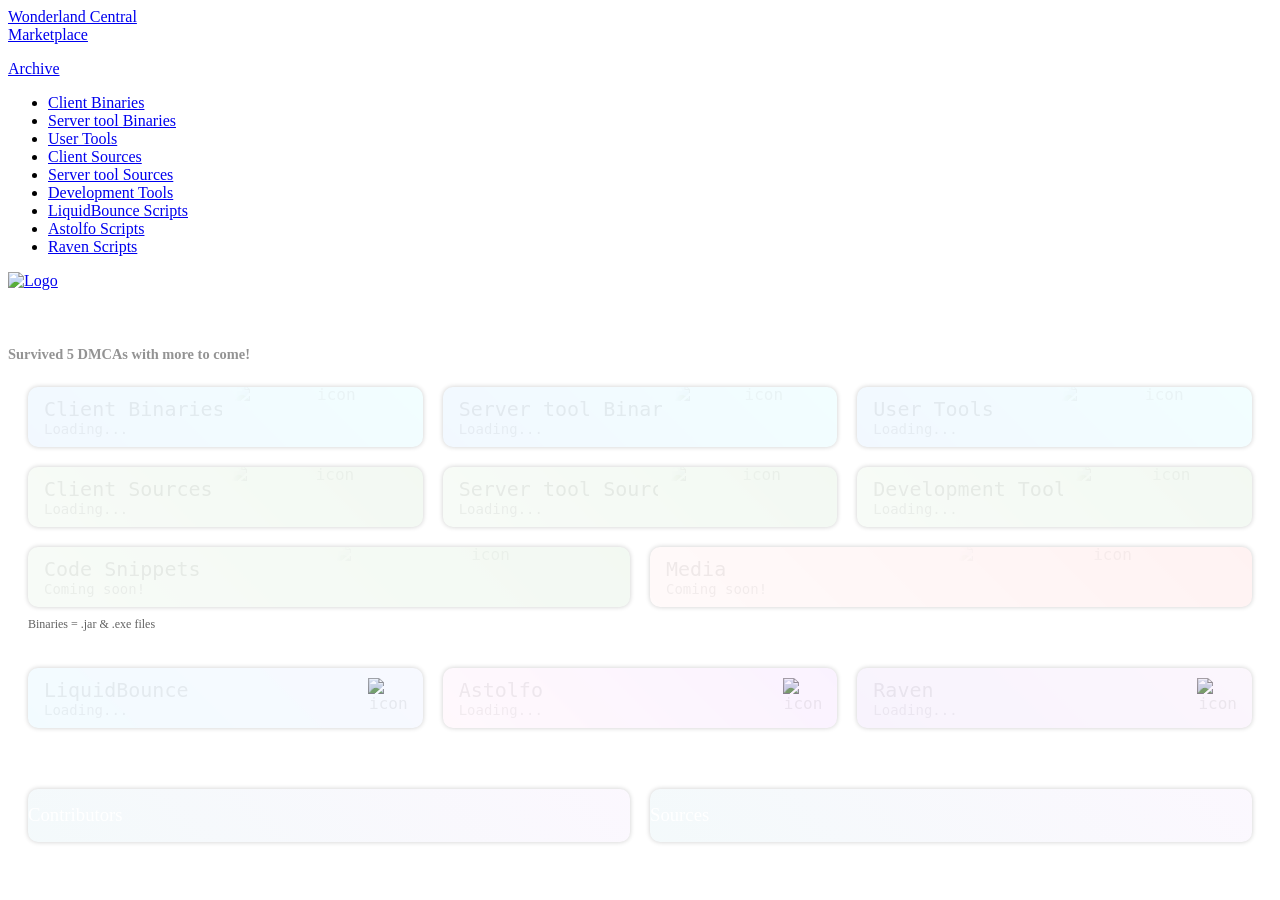
==== archive.html @ d90731f5 "Added explanation of what "binaries" are" ====
<!DOCTYPE html>
<html lang="en">
<head>
    <meta charset="UTF-8"/>
    <meta name="viewport" content="width=device-width, initial-scale=1.0"/>
    <title>Wonderland Central</title>
    <meta content="Wonderland Central" property="og:title"/>
    <meta content="Wonderland is the #1 place for all your Minecraft utilities" property="og:description"/>
    <meta content="https://wonderlandlibrary.github.io" property="og:url"/>
    <meta content="https://wonderlandlibrary.github.io/icons/wonderland_big.png" property="og:image"/>
    <link rel="icon" href="https://wonderlandlibrary.github.io/icons/wonderland_tiiiiny.ico" type="image/x-icon">
    <meta content="#43B581" data-react-helmet="true" name="theme-color"/>
    <link rel="preconnect" href="https://fonts.googleapis.com">
    <link rel="preconnect" href="https://fonts.gstatic.com" crossorigin>
    <link href="https://fonts.googleapis.com/css2?family=Roboto:ital,wght@0,100..900;1,100..900&display=swap"
          rel=" stylesheet">
    <link rel="stylesheet" href="css/base.css"/>
    <link rel="stylesheet" href="css/background.css"/>
    <link rel="stylesheet" href="css/archive.css"/>
</head>
<body>

<div class="wave"></div>
<div class="wave"></div>
<div class="wave"></div>

<div class="bg">
    <div class="page-bg"></div>

    <div class="animation-wrapper">
        <div class="particle particle-1"></div>
        <div class="particle particle-2"></div>
        <div class="particle particle-3"></div>
        <div class="particle particle-4"></div>
    </div>
</div>

<header>
    <div class="left-section">
        <a class="site-name" href="/">Wonderland Central</a>
        <nav class="top-nav">
            <div class="dropdown">
                <a href="#">Marketplace</a>
                <ul class="dropdown-menu" id="client-dropdown"></ul>
            </div>
            <div class="dropdown">
                <a href="#">Archive</a>
                <ul class="dropdown-menu" id="archive-dropdown"></ul>
            </div>
        </nav>
    </div>
    <a href="discord.html">
        <img src="icons/discord.webp" alt="Logo" class="logo"/>
    </a>
</header>


<div class="window-wrapper">
    <main class="window" id="archive">
        <h2 class="section-header">Archive</h2>
        <h3 class="section-description">Survived 5 DMCAs with more to come!</h3>
        <div class="button-grid by3" id="button-grid-main"></div>
        <div class="button-grid by2" id="button-grid-secondary"></div>
        <p class="footer">Binaries = .jar & .exe files</p>

        <h3 class="sub-header">Scripts</h3>
        <div class="button-grid by3" id="button-grid-scripts"></div>

        <h3 class="sub-header">Credits</h3>

        <div class="credits">
            <div class="credit-box">
                <h3 class="credit-header">Contributors</h3>
                <p id="contributors"></p>
            </div>

            <div class="credit-box">
                <h3 class="credit-header">Sources</h3>
                <p id="sources"></p>
            </div>
        </div>
    </main>
</div>

</body>
<script src="js/credits.js"></script>
<script src="js/marketplace.js"></script>
<script src="js/archive.js"></script>
</html>
---- css/archive.css ----
.window {
  width: min(100%, 1635px);
}

.section-header {
  font-size: 1.8rem;
  font-weight: 600;
  color: #fff;
  padding-bottom: 8px;
  margin-top: 15px;
  margin-bottom: 0;
}

.section-description {
  font-size: 0.9rem;
  color: #939393;
  margin-top: 0;
}

.sub-header {
  font-size: 1.4rem;
  font-weight: 400;
  color: #fff;
  margin-top: 15px;
  margin-bottom: 0;
}

.by2 {
  grid-template-columns: repeat(2, minmax(0, 1fr));
}

.by3 {
  grid-template-columns: repeat(3, minmax(0, 1fr));
}

.button-grid {
  display: grid;

  grid-gap: 20px;
  padding: 10px 20px;

  flex-wrap: wrap;
  box-sizing: border-box;

  width: calc(100%);
}

.button-grid a {
  display: flex;
  align-items: center;
  justify-content: space-between;

  width: 100%;
  height: 60px;
  box-sizing: border-box;

  text-decoration: none;
}

.button-grid button {
  position: relative;

  display: flex;
  align-items: center;
  justify-content: space-between;

  font-family: "JetBrains Mono", monospace;

  width: 100%;
  height: 100%;
  box-sizing: border-box;
  font-size: 16px;
  cursor: pointer;
  overflow: hidden;

  color: #eee;
  border: none;
  border-radius: 10px;
  background: transparent;
  transition: background-color 0.2s ease;
  box-shadow: 0 0 5px rgba(0, 0, 0, 0.2);
}

.button-background {
  position: absolute;
  top: 0;
  left: 0;
  width: 100%;
  height: 100%;

  z-index: 2;
  filter: opacity(0.05);
}

.button-background.sources {
  background: linear-gradient(45deg, rgb(101, 175, 98), rgb(3, 134, 0));
}

.button-background.binaries {
  background: linear-gradient(45deg, rgb(0, 119, 255), rgb(0, 234, 255));
}

.button-background.tools {
  background: linear-gradient(45deg, rgb(255, 255, 255), rgb(133, 133, 133));
}

.button-background.media {
  background: linear-gradient(45deg, rgb(255, 147, 147), rgb(255, 0, 0));
}

.button-background.liquidbounce {
  background: linear-gradient(45deg, rgb(0, 178, 255), rgb(100, 126, 255));
}

.button-background.astolfo {
  background: linear-gradient(45deg, rgb(255, 125, 203), rgb(161, 0, 255));
}

.button-background.raven {
  background: linear-gradient(45deg, rgb(115, 20, 224), rgb(183, 70, 205));
}

.button-grid button:hover {
  background-color: #333333;
}

.button-text {
  display: flex;
  flex-direction: column;
  text-align: left;
  text-wrap: nowrap;
  overflow: hidden;
}

.button-text .label-main {
  font-size: 20px;
  margin-left: 10px;
}

.button-text .label-sub {
  font-size: 14px;
  opacity: 0.8;
  margin-left: 10px;
}

@media (max-width: 610px) {
  .button-text .label-sub {
    display: none;
    text-wrap: wrap;
  }
  .button-text .label-main {
    text-wrap: wrap;
  }
  .button-img {
    display: none;
  }
  .button-icon {
    display: none;
  }
}

.button-img {
  width: min(50%, 400px);
  height: calc(100% + 4px);
  margin-right: -6px;
  margin-left: 12px;
  margin-top: -2px;
  overflow: hidden;
  object-fit: cover;
  mask-image: linear-gradient(to right, transparent, black);
  filter: grayscale(50%);
}

.button-icon {
  height: 70%;
  aspect-ratio: 1 / 1;
  margin-right: 8px;
  filter: grayscale(50%);
}

.footer {
  text-align: left;
  margin-left: 20px;
  margin-top: 0;
  margin-bottom: 0;
  font-size: 12px;
  color: #626262;
  position: absolute;
}

.credits {
  display: grid;
  grid-template-columns: repeat(2, 1fr);

  grid-gap: 20px;
  padding: 10px 20px;

  box-sizing: border-box;

}

.credit-box {
  width: 100%;
  color: #eee;
  border: none;
  border-radius: 10px;
  background: linear-gradient(45deg, rgba(33, 147, 176, 0.05), rgba(186, 109, 237, 0.05));

  box-shadow: 0 0 5px rgba(0, 0, 0, 0.2);

}

.credit-box p {
  padding-left: 10px;
  padding-right: 10px;
  font-size: 1rem;
}

.credit-header {
  font-weight: 400;
  color: #fff;
  margin-top: 15px;
  margin-bottom: 0;
}
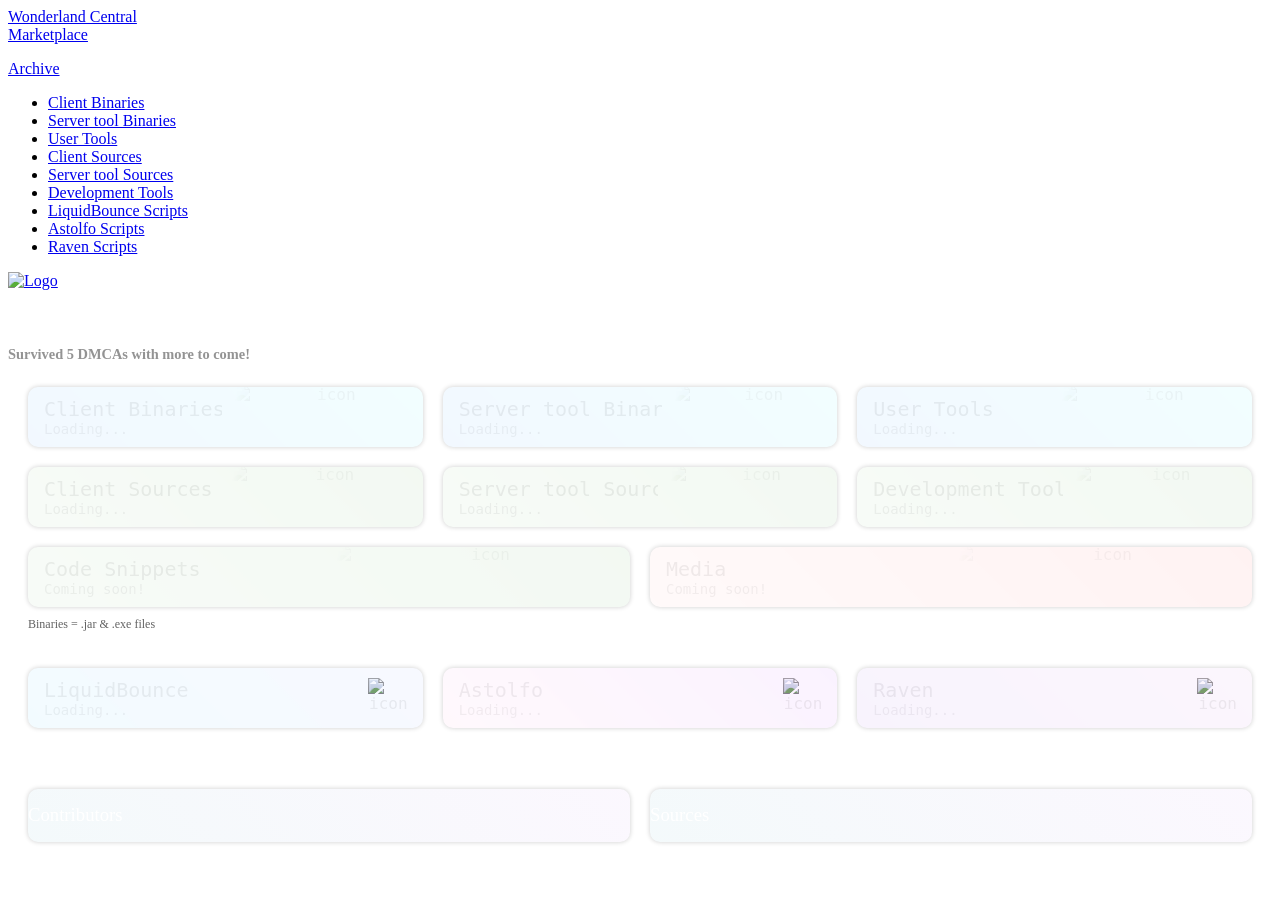
==== commit 9a9762ce: "Fixed metadata links" ====
--- a/archive.html
+++ b/archive.html
@@ -6,9 +6,9 @@
     <title>Wonderland Central</title>
     <meta content="Wonderland Central" property="og:title"/>
     <meta content="Wonderland is the #1 place for all your Minecraft utilities" property="og:description"/>
-    <meta content="https://wonderlandlibrary.github.io" property="og:url"/>
-    <meta content="https://wonderlandlibrary.github.io/icons/wonderland_big.png" property="og:image"/>
-    <link rel="icon" href="https://wonderlandlibrary.github.io/icons/wonderland_tiiiiny.ico" type="image/x-icon">
+    <meta content="https://wonderlandcentral.github.io" property="og:url"/>
+    <meta content="https://wonderlandcentral.github.io/icons/wonderland_big.png" property="og:image"/>
+    <link rel="icon" href="https://wonderlandcentral.github.io/icons/wonderland_tiiiiny.ico" type="image/x-icon">
     <meta content="#43B581" data-react-helmet="true" name="theme-color"/>
     <link rel="preconnect" href="https://fonts.googleapis.com">
     <link rel="preconnect" href="https://fonts.gstatic.com" crossorigin>
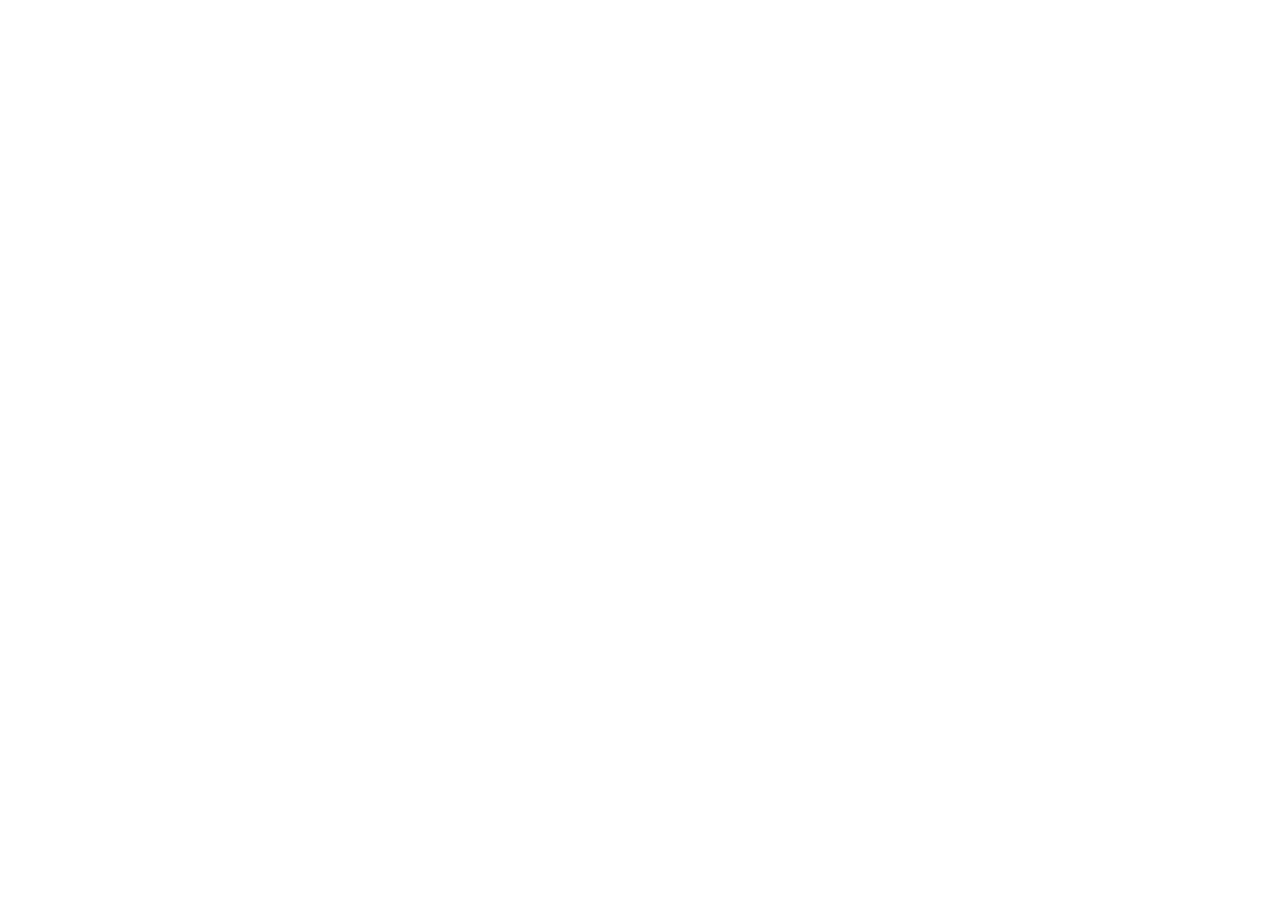
==== commit c4e5bd91: "Added redirect" ====
--- a/archive.html
+++ b/archive.html
@@ -1,89 +1,14 @@
 <!DOCTYPE html>
 <html lang="en">
 <head>
-    <meta charset="UTF-8"/>
-    <meta name="viewport" content="width=device-width, initial-scale=1.0"/>
-    <title>Wonderland Central</title>
-    <meta content="Wonderland Central" property="og:title"/>
-    <meta content="Wonderland is the #1 place for all your Minecraft utilities" property="og:description"/>
-    <meta content="https://wonderlandcentral.github.io" property="og:url"/>
-    <meta content="https://wonderlandcentral.github.io/icons/wonderland_big.png" property="og:image"/>
-    <link rel="icon" href="https://wonderlandcentral.github.io/icons/wonderland_tiiiiny.ico" type="image/x-icon">
-    <meta content="#43B581" data-react-helmet="true" name="theme-color"/>
-    <link rel="preconnect" href="https://fonts.googleapis.com">
-    <link rel="preconnect" href="https://fonts.gstatic.com" crossorigin>
-    <link href="https://fonts.googleapis.com/css2?family=Roboto:ital,wght@0,100..900;1,100..900&display=swap"
-          rel=" stylesheet">
-    <link rel="stylesheet" href="css/base.css"/>
-    <link rel="stylesheet" href="css/background.css"/>
-    <link rel="stylesheet" href="css/archive.css"/>
+  <meta charset="UTF-8">
+  <title>Redirecting...</title>
+  <meta http-equiv="refresh" content="0; url=https://wonderland.ac">
+  <script>
+    window.location.href = "https://wonderland.ac";
+  </script>
 </head>
 <body>
-
-<div class="wave"></div>
-<div class="wave"></div>
-<div class="wave"></div>
-
-<div class="bg">
-    <div class="page-bg"></div>
-
-    <div class="animation-wrapper">
-        <div class="particle particle-1"></div>
-        <div class="particle particle-2"></div>
-        <div class="particle particle-3"></div>
-        <div class="particle particle-4"></div>
-    </div>
-</div>
-
-<header>
-    <div class="left-section">
-        <a class="site-name" href="/">Wonderland Central</a>
-        <nav class="top-nav">
-            <div class="dropdown">
-                <a href="#">Marketplace</a>
-                <ul class="dropdown-menu" id="client-dropdown"></ul>
-            </div>
-            <div class="dropdown">
-                <a href="#">Archive</a>
-                <ul class="dropdown-menu" id="archive-dropdown"></ul>
-            </div>
-        </nav>
-    </div>
-    <a href="discord.html">
-        <img src="icons/discord.webp" alt="Logo" class="logo"/>
-    </a>
-</header>
-
-
-<div class="window-wrapper">
-    <main class="window" id="archive">
-        <h2 class="section-header">Archive</h2>
-        <h3 class="section-description">Survived 5 DMCAs with more to come!</h3>
-        <div class="button-grid by3" id="button-grid-main"></div>
-        <div class="button-grid by2" id="button-grid-secondary"></div>
-        <p class="footer">Binaries = .jar & .exe files</p>
-
-        <h3 class="sub-header">Scripts</h3>
-        <div class="button-grid by3" id="button-grid-scripts"></div>
-
-        <h3 class="sub-header">Credits</h3>
-
-        <div class="credits">
-            <div class="credit-box">
-                <h3 class="credit-header">Contributors</h3>
-                <p id="contributors"></p>
-            </div>
-
-            <div class="credit-box">
-                <h3 class="credit-header">Sources</h3>
-                <p id="sources"></p>
-            </div>
-        </div>
-    </main>
-</div>
-
+  <p>If you are not redirected, <a href="https://wonderland.ac">click here</a>.</p>
 </body>
-<script src="js/credits.js"></script>
-<script src="js/marketplace.js"></script>
-<script src="js/archive.js"></script>
 </html>
